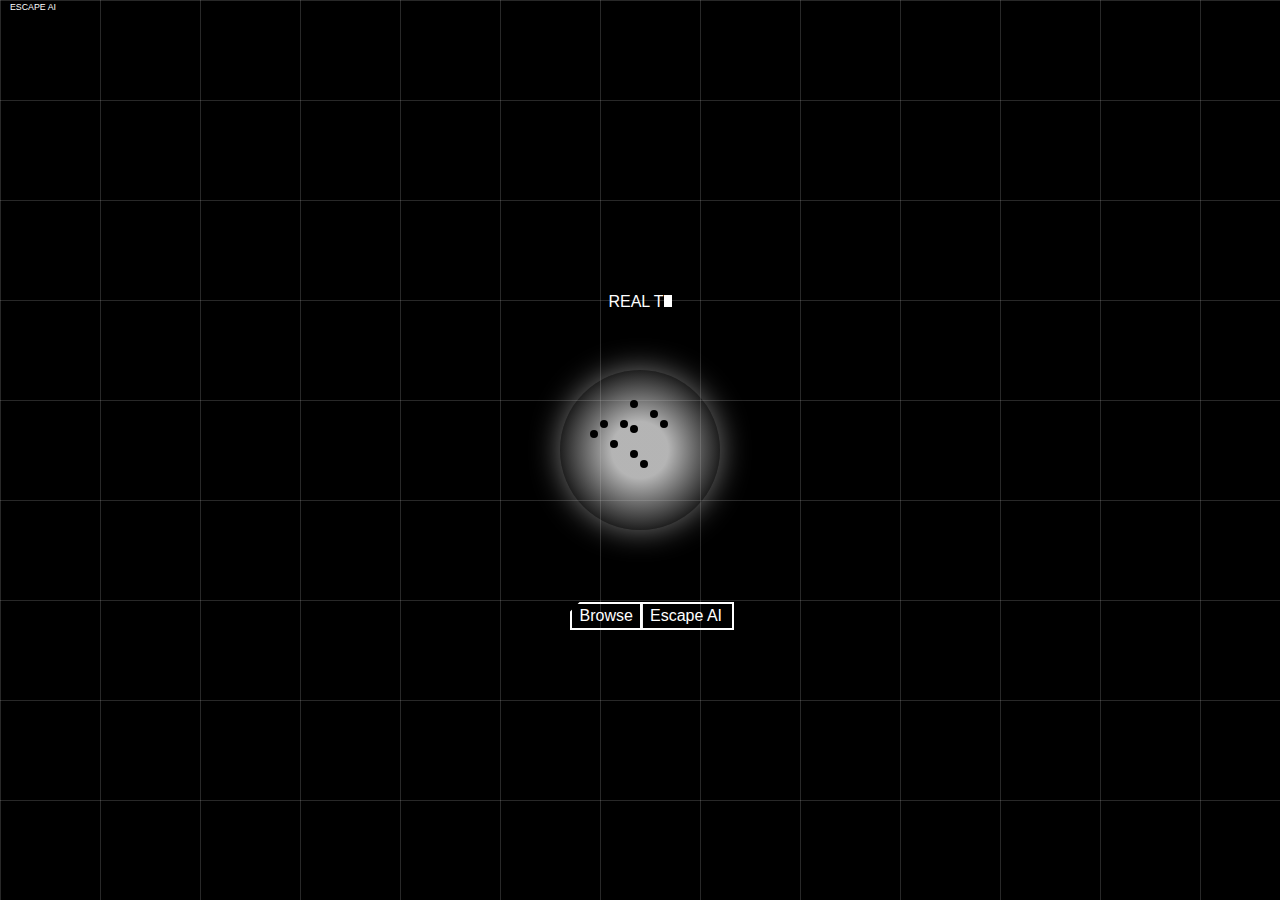
==== index.html @ 867f4b83 "Update index.html" ====
<!DOCTYPE html>
<html lang="fr">
<head>
    <meta charset="UTF-8">
    <meta name="viewport" content="width=device-width, initial-scale=1.0">
    <title>Gengar.AI</title>
    <link rel="stylesheet" href="Acceuil.css">
    <style>
        body {
            background-color: black;
            color: white;
            font-family: sans-serif;
            display: flex;
            flex-direction: column;
            align-items: center;
            justify-content: center;
            height: 100vh;
            text-align: center;
            position: relative;
        }

        /* Quadrillage en arrière-plan */
        body::before {
    content: "";
    position: absolute;
    top: 0;
    left: 0;
    width: 100%;
    height: 100%;
    background-image: linear-gradient(rgba(200, 200, 200, 0.2) 1px, transparent 1px),
                      linear-gradient(90deg, rgba(200, 200, 200, 0.2) 1px, transparent 1px);
    background-size: 100px 100px;
    z-index: -2; /* Quadrillage derrière tout */
}

    </style>
</head>
<body>
    <div class="header">
        <div class="company-name">ESCAPE AI</div>
    </div>
    <div class="typewriter-container">
        <span id="typewriter" class="typewriter-text"></span><span class="cursor"></span>
    </div>   

    <script>
        const text = "REAL TIME OPTIMAL CRYPTO INVESTMENT STRATEGIES, NEWS\n& ULTRA EXCLUSIVE COMMUNITY.";
        let typewriter = document.getElementById("typewriter");
        let cursor = document.querySelector(".cursor");
        let i = 0;

        function typeEffect() {
            if (i <= text.length) {
                typewriter.textContent = text.substring(0, i);
                i++;
                setTimeout(typeEffect, 100);
            } else {
                cursor.style.display = "none"; // Supprime le curseur à la fin
            }
        }
        typeEffect();


    </script>
<button class="angled-button" onclick="window.location.href='https://escapeaif.framer.website';">
    <span class="dots"></span>Browse
</button>


<a href="escape.html">
    <button class="angled-button2">
        <span class="dots"></span>Escape AI
    </button>
</a>

<div class="bubble">
    <div class="dots">
        <div class="dot"></div>
        <div class="dot"></div>
        <div class="dot"></div>
        <div class="dot"></div>
        <div class="dot"></div>
        <div class="dot"></div>
        <div class="dot"></div>
        <div class="dot"></div>
        <div class="dot"></div>
        <div class="dot"></div>
    </div>
</div>




</body>
</html>
---- Acceuil.css ----
/* Importation de la police 'Press Start 2P' depuis Google Fonts */


/* Style général du corps de la page */
body {
    margin: 0;
    padding: 0;
    background-color: black;
    color: white;
    font-family: sans-serif;
    display: flex;
    flex-direction: column;
    align-items: center;
    justify-content: center;
    height: 100vh;
    text-align: center;
    position: relative;
}

/*  nom de l'entreprise */
.header {
    position: absolute;
    top: 2px;
    left: 20px;
    display: flex;
    align-items: center;
}

/* Nom de la compagnie */
.company-name {
    font-size: 0.55rem;
    font-weight: normal;
    margin-left: -10px;
}



/* --------------------------------------------------------------------------------------------------------------------------------------------------- */

/* Conteneur du texte tapé avec effet machine à écrire */
.typewriter-container {
    font-size: 1rem;
    height: 350px;
    position: relative;
    white-space: pre-line;
    display: inline-block;
}

/* Curseur clignotant de l'effet machine à écrire */
.cursor {
    display: inline-block;
    width: 8px;
    height: 12px;
    background-color: white;
    animation: blink 0.7s infinite;
}

/* Animation de clignotement du curseur */
@keyframes blink {
    50% { opacity: 0; }
}










.angled-button {
    position: absolute;
    bottom: 30%;
    left: 44.5%;
    display: flex;
    align-items: center;
    justify-content: center; /* Centre horizontalement */
    text-align: center; /* Assure que le texte est bien centré */
    width: auto; /* Ajuste à la largeur du texte */
    padding: 5px 10px; /* Ajoute un peu plus d’espace */
    font-size: 1rem;
    font-weight: normal;
    color: white;
    background: transparent;
    border: none;
    cursor: pointer;
}

.angled-button::before {
    content: "";
    position: absolute;
    top: 0;
    left: 0;
    right: 0;
    bottom: 0;
    border: 2px solid white;
    clip-path: polygon(10px 0%, 100% 0%, 100% 100%, 0% 100%, 0% 10px);
    display: flex;
    align-items: center;
    justify-content: center;
}

.angled-button:hover::before {
    background: rgba(255, 255, 255, 0.1);
}


.angled-button2 {
    position: absolute;
    bottom: 30%;
    left: 50%;
    display: inline-flex;
    align-items: center;
    gap: 10px;
    font-size: 1rem;
    font-weight: normal;
    color: white;
    background: transparent;
    padding: 5px 10px;
    border: none;
    cursor: pointer;

}

.angled-button2::before {
    content: "";
    position: absolute;
    top: 0px;
    left: 0px;
    right: -2px;
    bottom: 0px;
    border: 2px solid white;
}





#curveCanvas {
    position: absolute;
    top: 0;
    left: 0;
    width: 100%;
    height: 100%;
    z-index: -1; /* Derrière le contenu */
}


.bubble {
    position: absolute;
    width: 160px;
    height: 160px;
    border-radius: 50%;
    background: radial-gradient(circle, rgba(200, 200, 200, 0.9) 25%, rgba(200, 200, 200, 0) 80%);
    box-shadow: 0 0 30px rgba(200, 200, 200, 0.6);
    top: 50%;
    left: 50%;
    transform: translate(-50%, -50%);
    z-index: 1; /* Pour qu'elle soit au-dessus du quadrillage */
}

.dots {
    position: absolute;
    width: 100%;
    height: 100%;
    display: flex;
    justify-content: center;
    align-items: center;
}

.dot {
    width: 8px;
    height: 8px;
    background-color: black;
    border-radius: 50%;
    position: absolute;
    animation: moveDots 1.8s infinite ease-in-out;
}

/* Animation des points */
@keyframes moveDots {
    0%, 100% { transform: translateY(0) scale(1); opacity: 1; }
    50% { transform: translateY(-15px) scale(0.7); opacity: 0.5; }
}

/* Position des points */
.dot:nth-child(1) { top: 50px; left: 40px; animation-delay: 0s; }
.dot:nth-child(2) { top: 30px; left: 70px; animation-delay: 0.2s; }
.dot:nth-child(3) { top: 50px; left: 100px; animation-delay: 0.4s; }
.dot:nth-child(4) { top: 80px; left: 70px; animation-delay: 0.6s; }
.dot:nth-child(5) { top: 55px; left: 70px; animation-delay: 0.8s; }
.dot:nth-child(6) { top: 40px; left: 90px; animation-delay: 1s; }
.dot:nth-child(7) { top: 70px; left: 50px; animation-delay: 1.2s; }
.dot:nth-child(8) { top: 90px; left: 80px; animation-delay: 1.4s; }
.dot:nth-child(9) { top: 60px; left: 30px; animation-delay: 1.6s; }
.dot:nth-child(10) { top: 50px; left: 60px; animation-delay: 1.8s; }
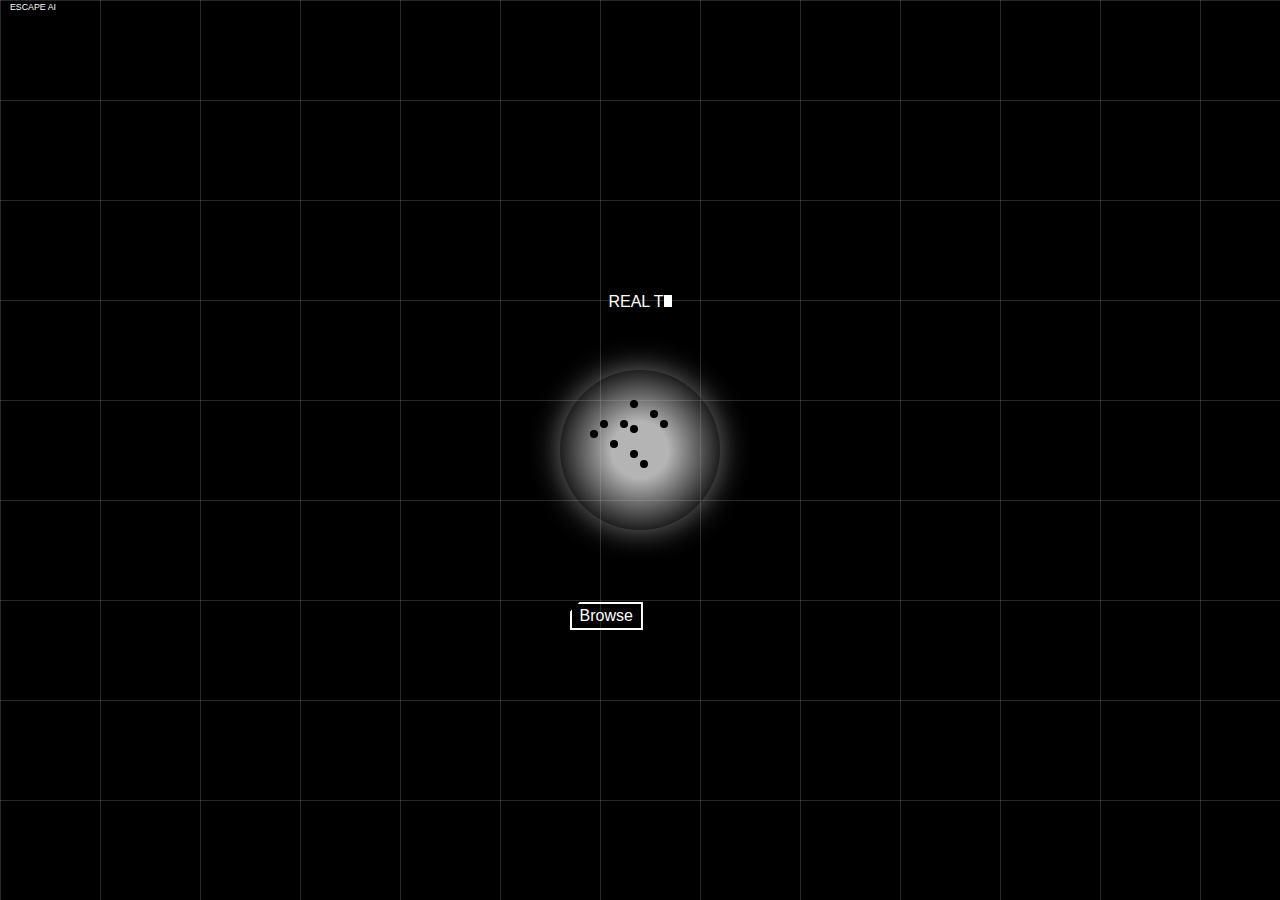
==== commit 2a8f24b4: "Update index.html" ====
--- a/index.html
+++ b/index.html
@@ -3,7 +3,7 @@
 <head>
     <meta charset="UTF-8">
     <meta name="viewport" content="width=device-width, initial-scale=1.0">
-    <title>Gengar.AI</title>
+    <title>EscapeAI</title>
     <link rel="stylesheet" href="Acceuil.css">
     <style>
         body {
@@ -44,7 +44,7 @@
     </div>   
 
     <script>
-        const text = "REAL TIME OPTIMAL CRYPTO INVESTMENT STRATEGIES, NEWS\n& ULTRA EXCLUSIVE COMMUNITY.";
+        const text = "REAL TIME OPTIMAL CRYPTO INVESTMENT STRATEGIES, NEWS\n& ACCESS TO EXTREMELY EFFICIENT MINING ALGORITHMS.";
         let typewriter = document.getElementById("typewriter");
         let cursor = document.querySelector(".cursor");
         let i = 0;
@@ -67,11 +67,7 @@
 </button>
 
 
-<a href="escape.html">
-    <button class="angled-button2">
-        <span class="dots"></span>Escape AI
-    </button>
-</a>
+
 
 <div class="bubble">
     <div class="dots">
